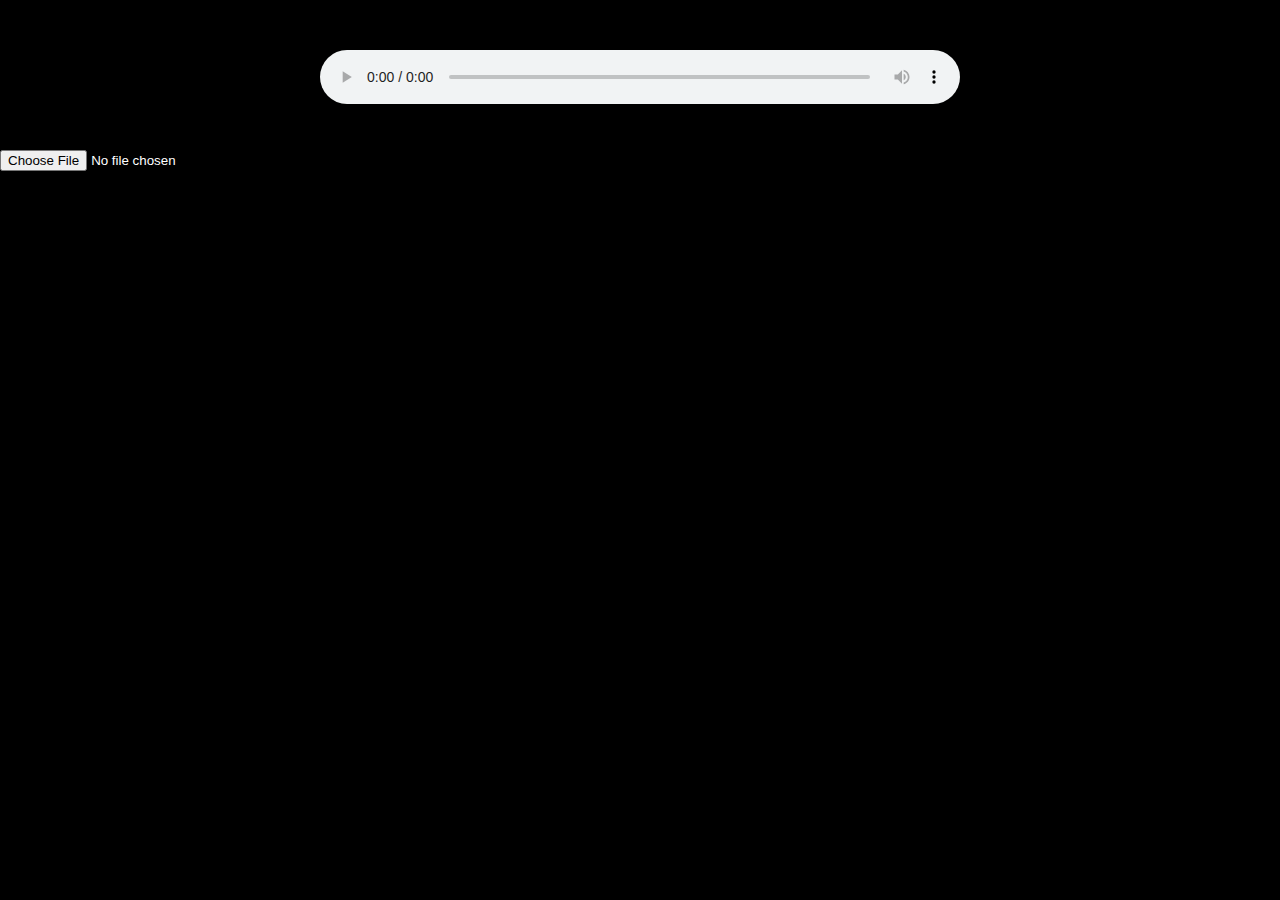
==== index.html @ 45d6ea21 "add" ====
<!DOCTYPE html>
<html lang="en" dir="ltr">
  <head>
    <meta charset="utf-8">
    <meta http-equiv="X-UA-Compatible" content="IE=edge";
    <meta name="viewport" content="width=device-width initial-scale=1.0">
        <title>Intro To JavaScript Demo 1</title>
    <link rel="stylesheet" href="style.css">


  </head>
  <body>


      <div id='container'>
        <canvas id="canvas1"></canvas>
        <audio id="audio1" controls ></audio>
        <input type="file" id='fileupload' accept='audio/*' />
      </div>

      <script src="sound.js">
        </script>


  </body>
</html>
---- style.css ----
* {
  margin: 0;
  padding: 0;
  box-sizing: border-box;
}

#container {
  position: absolute;
  top: 0;
  left: 0;
  background: black;
  width: 100%;
  height: 100%;
}

#canvas1 {
  position: absolute;
  top: 0;
  left: 0;
  width: 100%;
  height: 100%;
	/* filter: blur(10px) contrast(10); */
}

#audio1 {
  width: 50%;
  margin: 50px auto;
  display: block;
}

#fileupload {
  position: absolute;
  top: 150px;
  color: white;
  z-index: 100;
}
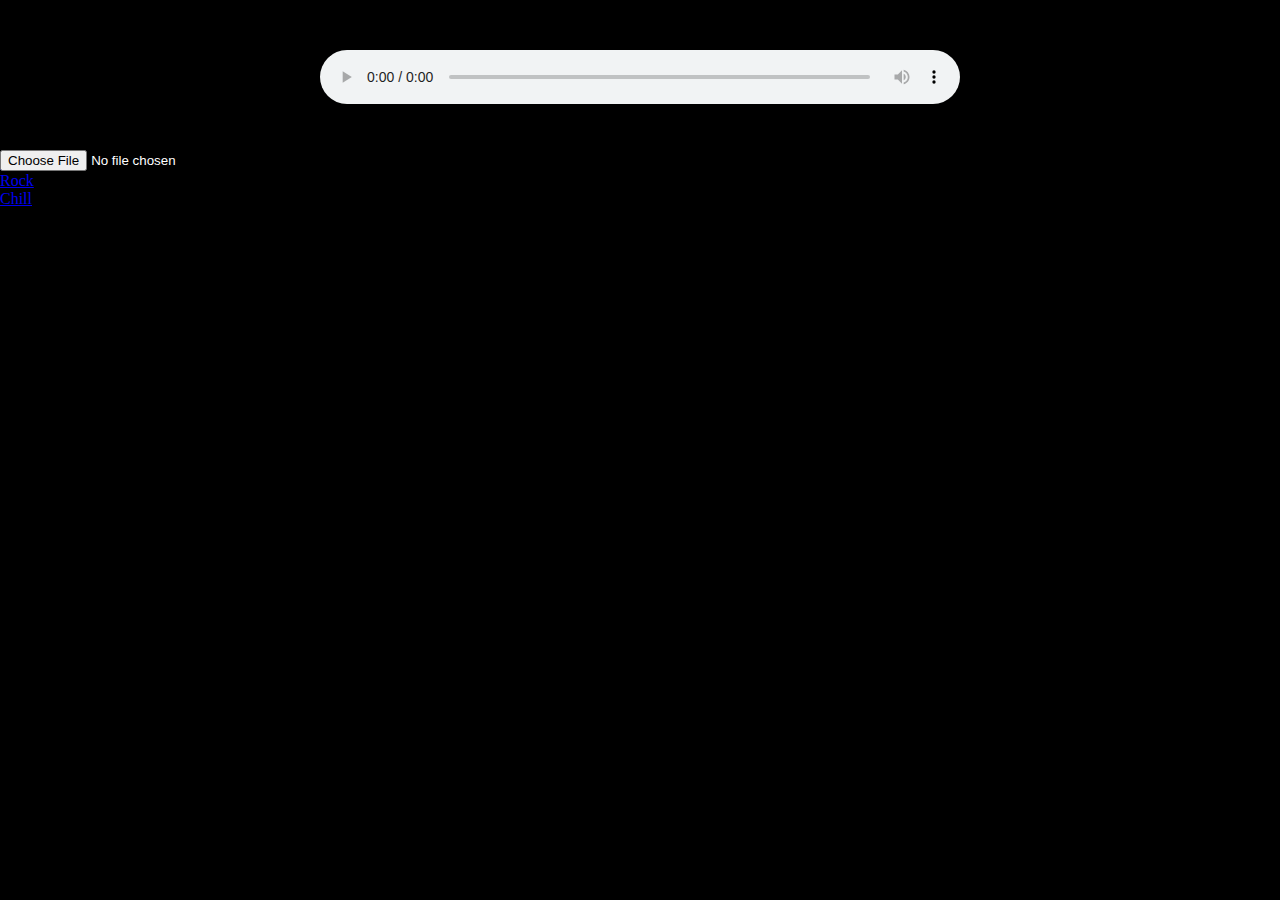
==== commit ab509a50: "add" ====
--- a/index.html
+++ b/index.html
@@ -1,26 +1,50 @@
 <!DOCTYPE html>
 <html lang="en" dir="ltr">
-  <head>
-    <meta charset="utf-8">
-    <meta http-equiv="X-UA-Compatible" content="IE=edge";
-    <meta name="viewport" content="width=device-width initial-scale=1.0">
-        <title>Intro To JavaScript Demo 1</title>
-    <link rel="stylesheet" href="style.css">
+
+<head>
+  <meta charset="utf-8">
+  <meta http-equiv="X-UA-Compatible" content="IE=edge" ; <meta name="viewport" content="width=device-width initial-scale=1.0">
+  <title>Intro To JavaScript Demo 1</title>
+  <style>
+  #playlist{
+    list-style: none;
+  }
+  #playlist li a{
+    color:black;
+    text-decoration: none;
+    }
+    #playlist .current-song a{
+      color: blue;
+    }
+
+  </style>
+  <link rel="stylesheet" href="style.css">
 
 
-  </head>
-  <body>
+</head>
+
+<body>
 
 
-      <div id='container'>
-        <canvas id="canvas1"></canvas>
-        <audio id="audio1" controls ></audio>
-        <input type="file" id='fileupload' accept='audio/*' />
-      </div>
-
-      <script src="sound.js">
-        </script>
 
 
-  </body>
+  <div id='container'>
+    <canvas id="canvas1"></canvas>
+
+    <audio id="audio1" controls></audio>
+    <input type="file" id='fileupload' accept='audio/*' />
+    <ul>
+      <li class="current-song"><a href="laugh now cry later - same drugs.mp3">Slow</a></li>
+      <li><a href="Sonic Pools.wav">Rock</a></li>
+      <li><a href="understandher.mp3">Chill</a></li>
+    </ul>
+  </div>
+
+
+  <script src="sound.js">
+  </script>
+
+
+</body>
+
 </html>
--- a/style.css
+++ b/style.css
@@ -1,3 +1,8 @@
+@font-face {
+  font-family: aqua;
+  src: url(./dither/aqua.ttf);
+}
+
 * {
   margin: 0;
   padding: 0;
@@ -32,5 +37,12 @@
   position: absolute;
   top: 150px;
   color: white;
+
+  
+
+
+
+
+
   z-index: 100;
 }
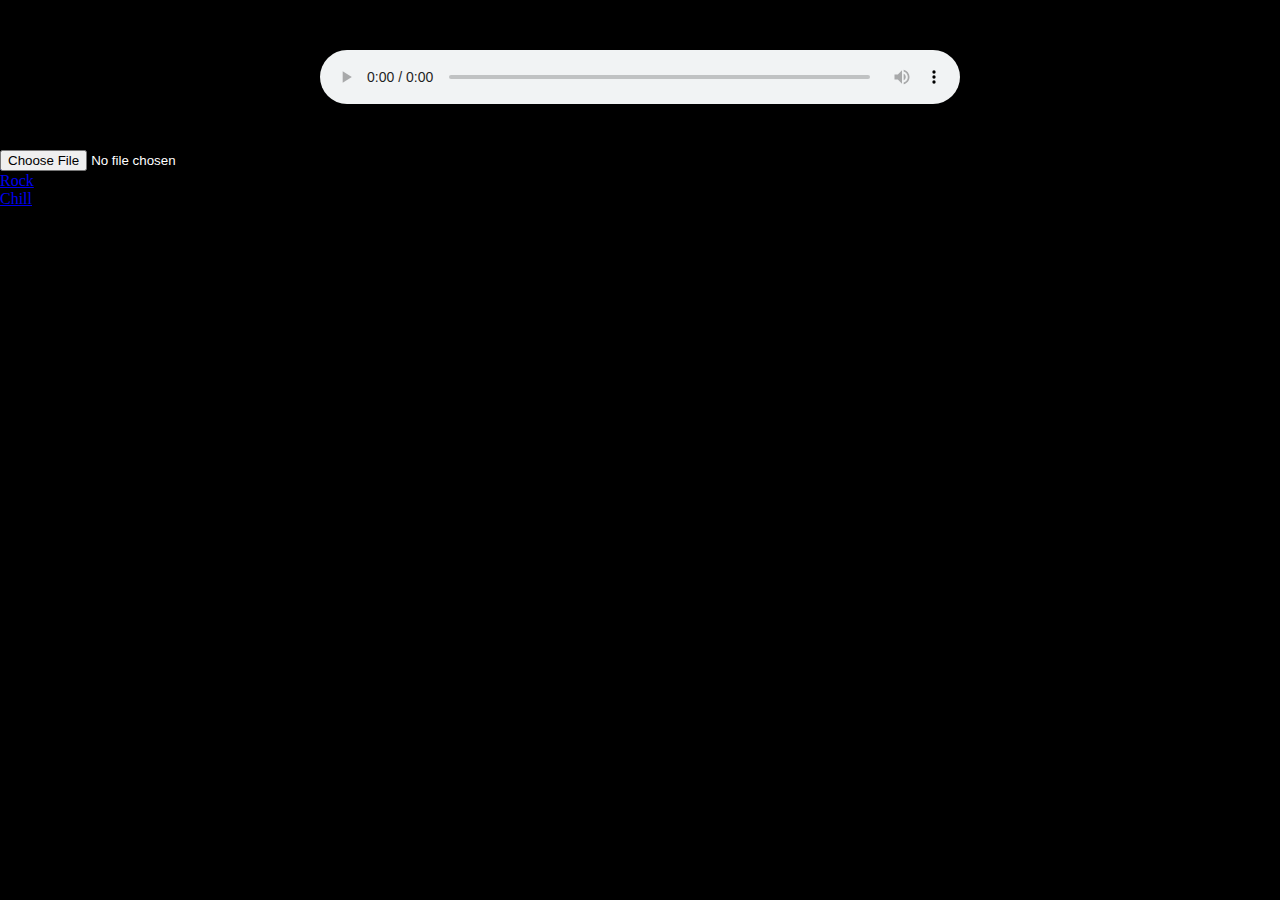
==== commit 86b356e0: "add" ====
--- a/index.html
+++ b/index.html
@@ -5,19 +5,7 @@
   <meta charset="utf-8">
   <meta http-equiv="X-UA-Compatible" content="IE=edge" ; <meta name="viewport" content="width=device-width initial-scale=1.0">
   <title>Intro To JavaScript Demo 1</title>
-  <style>
-  #playlist{
-    list-style: none;
-  }
-  #playlist li a{
-    color:black;
-    text-decoration: none;
-    }
-    #playlist .current-song a{
-      color: blue;
-    }
 
-  </style>
   <link rel="stylesheet" href="style.css">
 
 
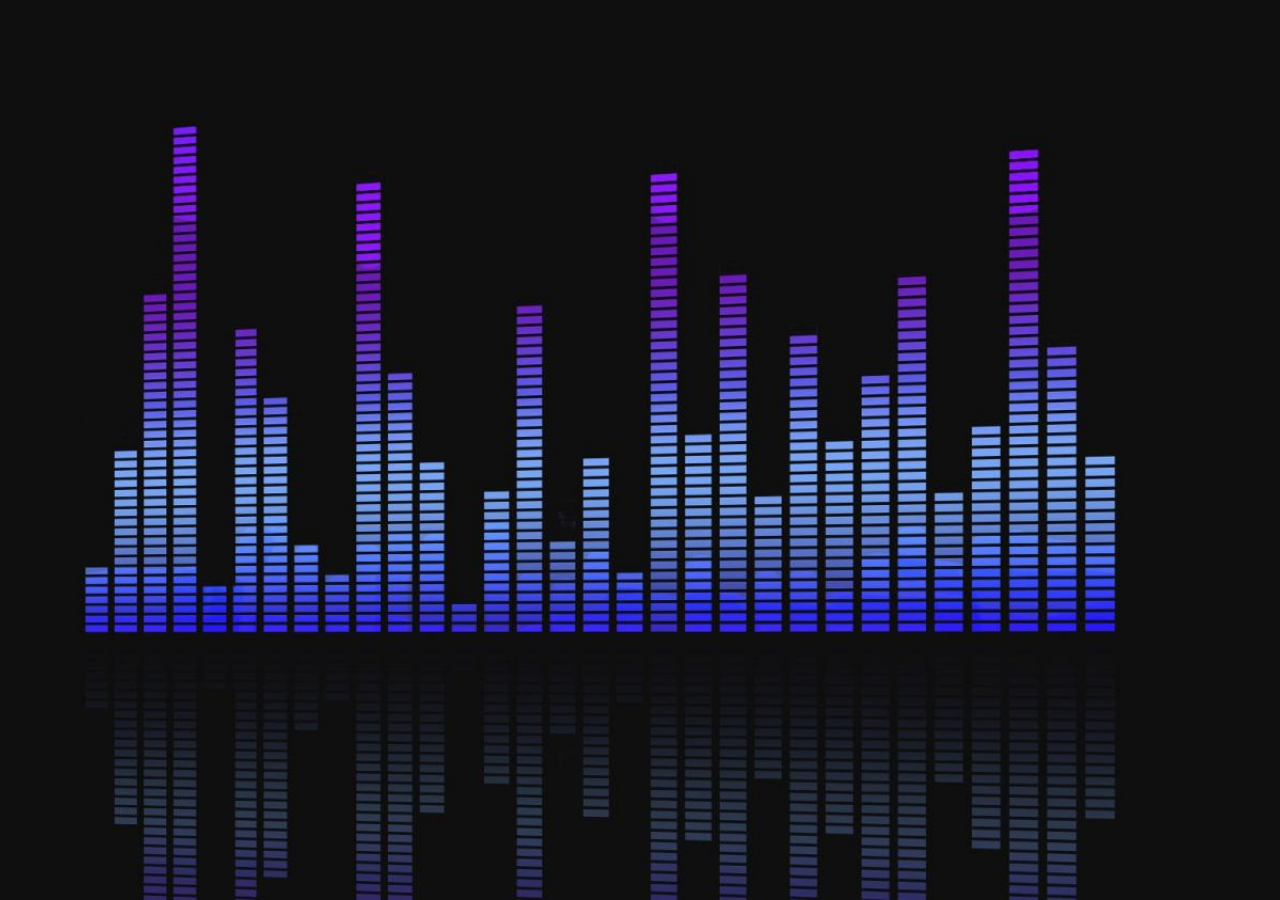
==== commit 860675f4: "add" ====
--- a/index.html
+++ b/index.html
@@ -6,31 +6,15 @@
   <meta http-equiv="X-UA-Compatible" content="IE=edge" ; <meta name="viewport" content="width=device-width initial-scale=1.0">
   <title>Intro To JavaScript Demo 1</title>
 
-  <link rel="stylesheet" href="style.css">
+  <link rel="stylesheet" href="home.css">
 
 
 </head>
 
 <body>
+<div class="container">
 
-
-
-
-  <div id='container'>
-    <canvas id="canvas1"></canvas>
-
-    <audio id="audio1" controls></audio>
-    <input type="file" id='fileupload' accept='audio/*' />
-    <ul>
-      <li class="current-song"><a href="laugh now cry later - same drugs.mp3">Slow</a></li>
-      <li><a href="Sonic Pools.wav">Rock</a></li>
-      <li><a href="understandher.mp3">Chill</a></li>
-    </ul>
-  </div>
-
-
-  <script src="sound.js">
-  </script>
+</div>
 
 
 </body>
--- a/home.css
+++ b/home.css
@@ -0,0 +1,14 @@
+*{
+  margin: 0;
+  padding: 0;
+  font-family: sans-serif;
+}
+
+.container{
+  height: 100vh;
+  width: 100%;
+  background-image: url(home.jpg);
+  background-size: cover;
+  background-position: center;
+  position: relative;
+}
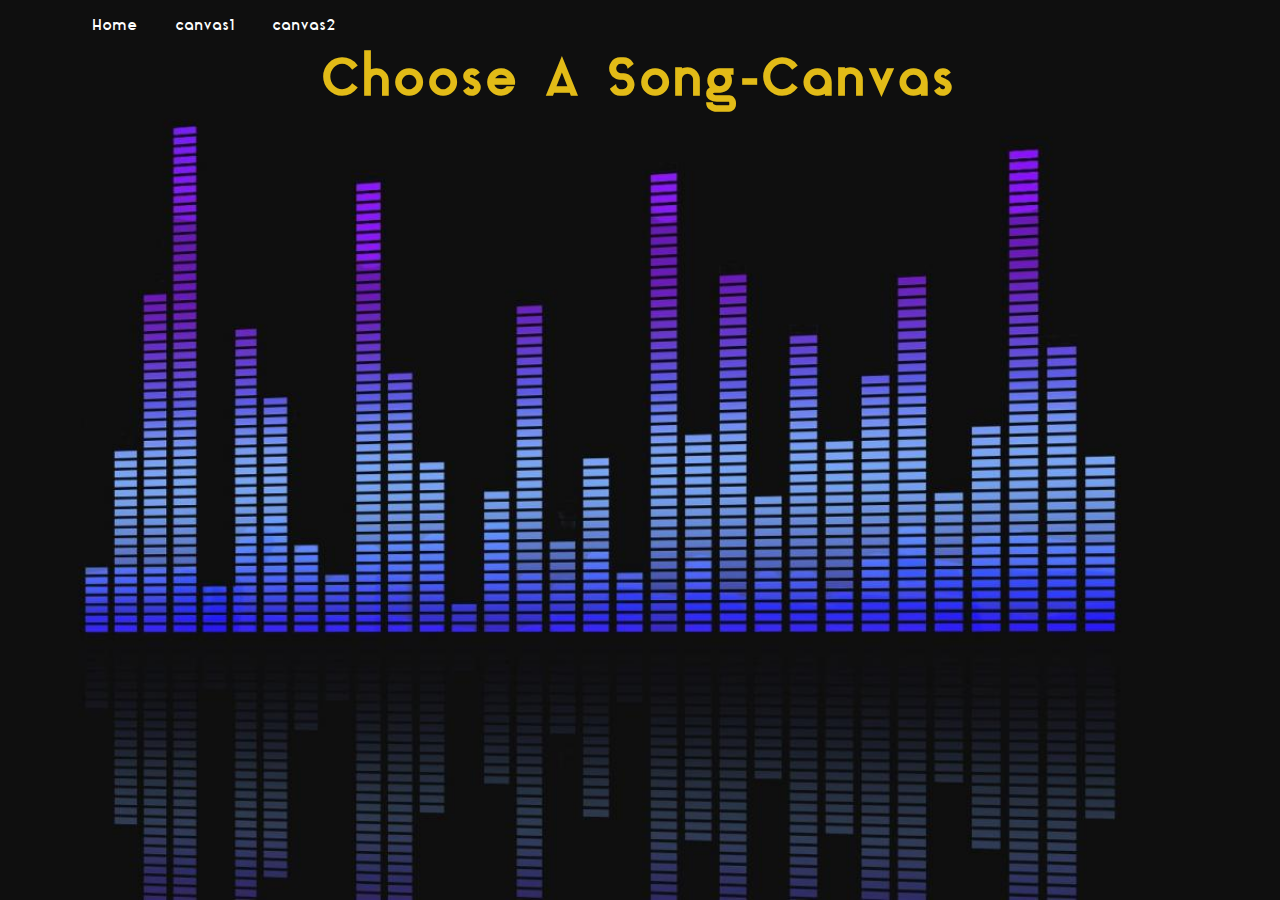
==== commit 6d7afe32: "add" ====
--- a/index.html
+++ b/index.html
@@ -13,6 +13,17 @@
 
 <body>
 <div class="container">
+  <div class="navbar">
+    <ul>
+    <li><a href="index.html">Home</a></li>
+    <li><a href="page1.html">canvas1</a></li>
+    <li><a href="page2.html">canvas2</a></li>
+  </ul>
+</div>
+
+<div class="content">
+    <div class="left-col">
+      <h1>Choose A Song-Canvas</h1>
 
 </div>
 
--- a/home.css
+++ b/home.css
@@ -1,10 +1,15 @@
-*{
+@font-face {
+  font-family: aqua;
+  src: url(./text/aqua.ttf);
+}
+
+* {
   margin: 0;
   padding: 0;
-  font-family: sans-serif;
+  font-family: aqua;
 }
 
-.container{
+.container {
   height: 100vh;
   width: 100%;
   background-image: url(home.jpg);
@@ -12,3 +17,45 @@
   background-position: center;
   position: relative;
 }
+
+.navbar {
+  width: 88%;
+  margin: auto;
+  padding: 15px 0;
+  display: flex;
+  align-items: center;
+  justify-content: space-between;
+}
+
+.navbar ul li{
+  list-style: none;
+  display: inline-block;
+  margin: 0 15px;
+}
+
+.navbar ul li a{
+  text-decoration: none;
+  color: white;
+  font-size: 15px;
+}
+
+.content{
+  width: 100%;
+  position: absolute;
+  top: 3%;
+
+
+}
+
+.left-col{
+  margin-left: 25%;
+
+}
+
+.left-col h1{
+
+  font-size: 50px;
+  color: #E2BB17;
+  line-height: 110px;
+  float: left;
+}
